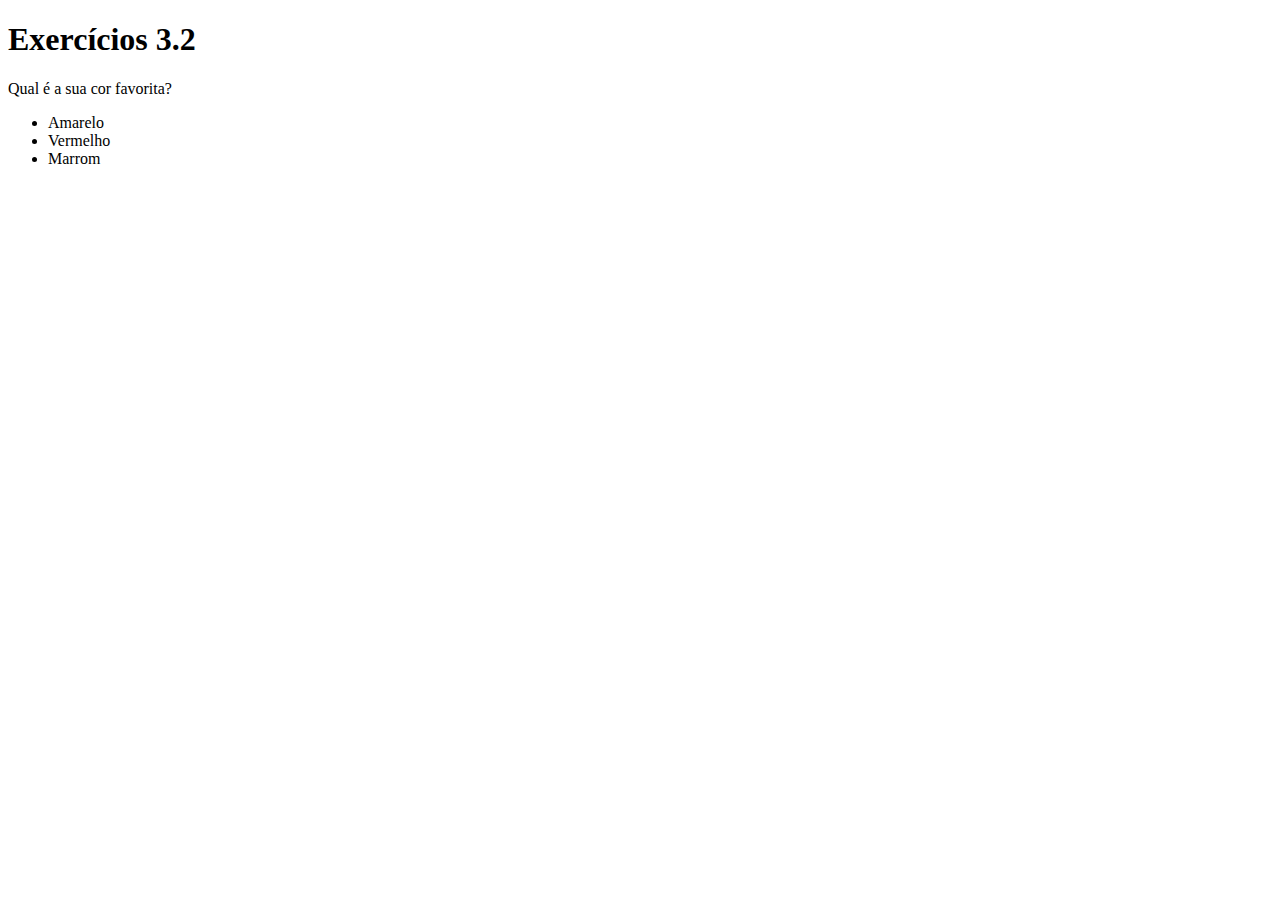
==== bloco_3/3.2/pagina32.html @ 4b9aa58b "Adiciona pasta bloco 3" ====
<!DOCTYPE html>
<html lang="pt-br">
  <head>
    <meta charset="UTF-8">
    <title>HTML</title>
    <style></style>
  </head>
  <body>
    <h1>Exercícios 3.2</h1>
    <p>Qual é a sua cor favorita?</p>
    <ul>
      <li>Amarelo</li>
      <li>Vermelho</li>
      <li>Marrom</li>
    </ul>

    <!-- Exercícios
     1 - Modifique o tamanho do h1 para 65 pixels
     2 - Modifique a cor do texto do h1 para laranja
     3 - Modifique a cor de fundo da lista não ordenada
     4 - Crie uma classe para modificar a cor de fundo da tag p e da ul ao mesmo tempo
    -->
  </body>
</html>
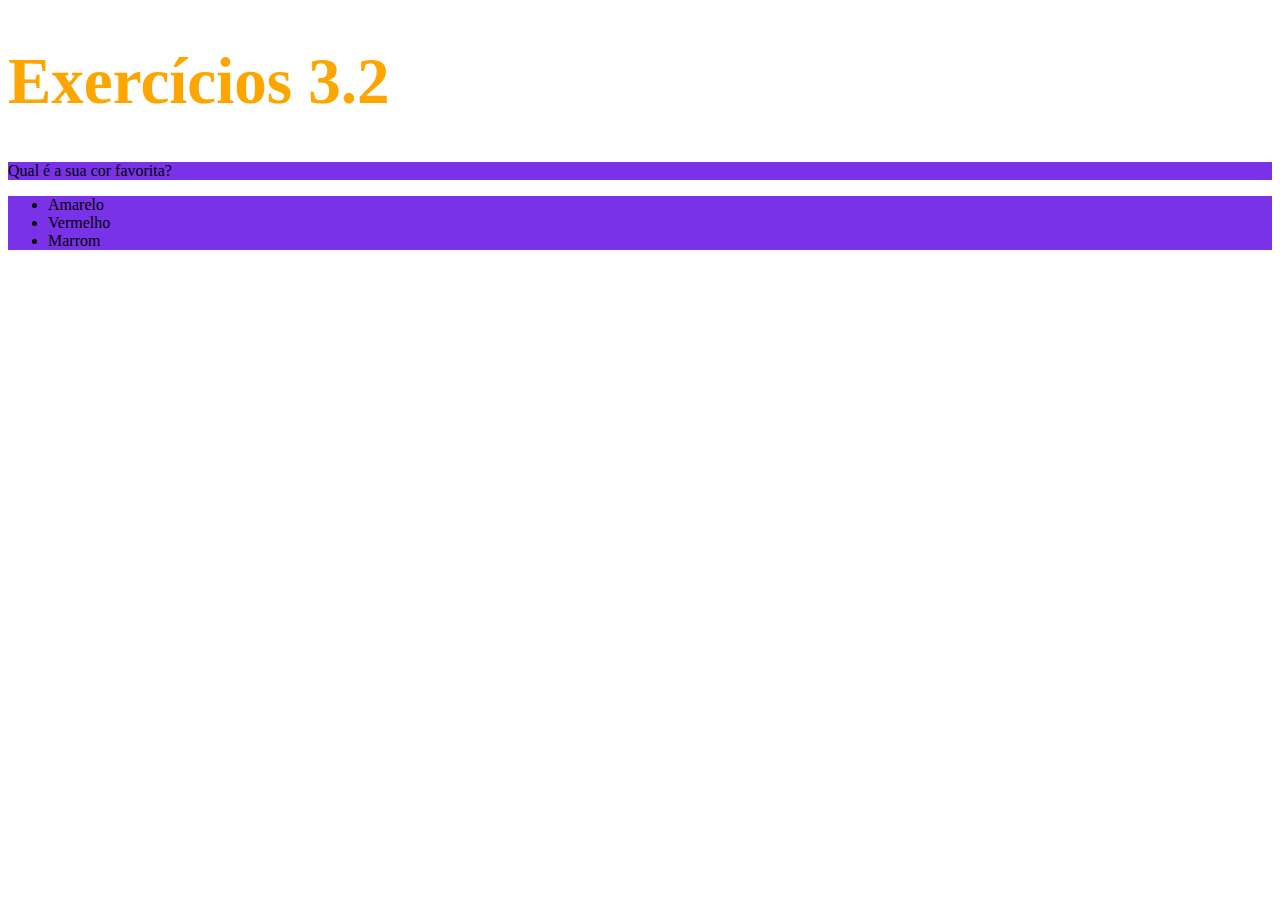
==== commit e8cc4b0c: "Adiciona primeiro exercicio" ====
--- a/bloco_3/3.2/pagina32.html
+++ b/bloco_3/3.2/pagina32.html
@@ -3,12 +3,34 @@
   <head>
     <meta charset="UTF-8">
     <title>HTML</title>
-    <style></style>
-  </head>
+    
+    <style>
+      h1{
+          font-size: 65px;
+        color: orange}
+         
+      ul{
+        background-color: cyan;
+      }
+    .lalala{
+      background-color:rgb(122, 50, 233)
+    }
+    
+    </style>
+  
+
+
+
+
+
+</head>
   <body>
     <h1>Exercícios 3.2</h1>
-    <p>Qual é a sua cor favorita?</p>
-    <ul>
+
+    <p class="lalala">Qual é a sua cor favorita?</p>
+    
+    <ul class="lalala">
+
       <li>Amarelo</li>
       <li>Vermelho</li>
       <li>Marrom</li>
